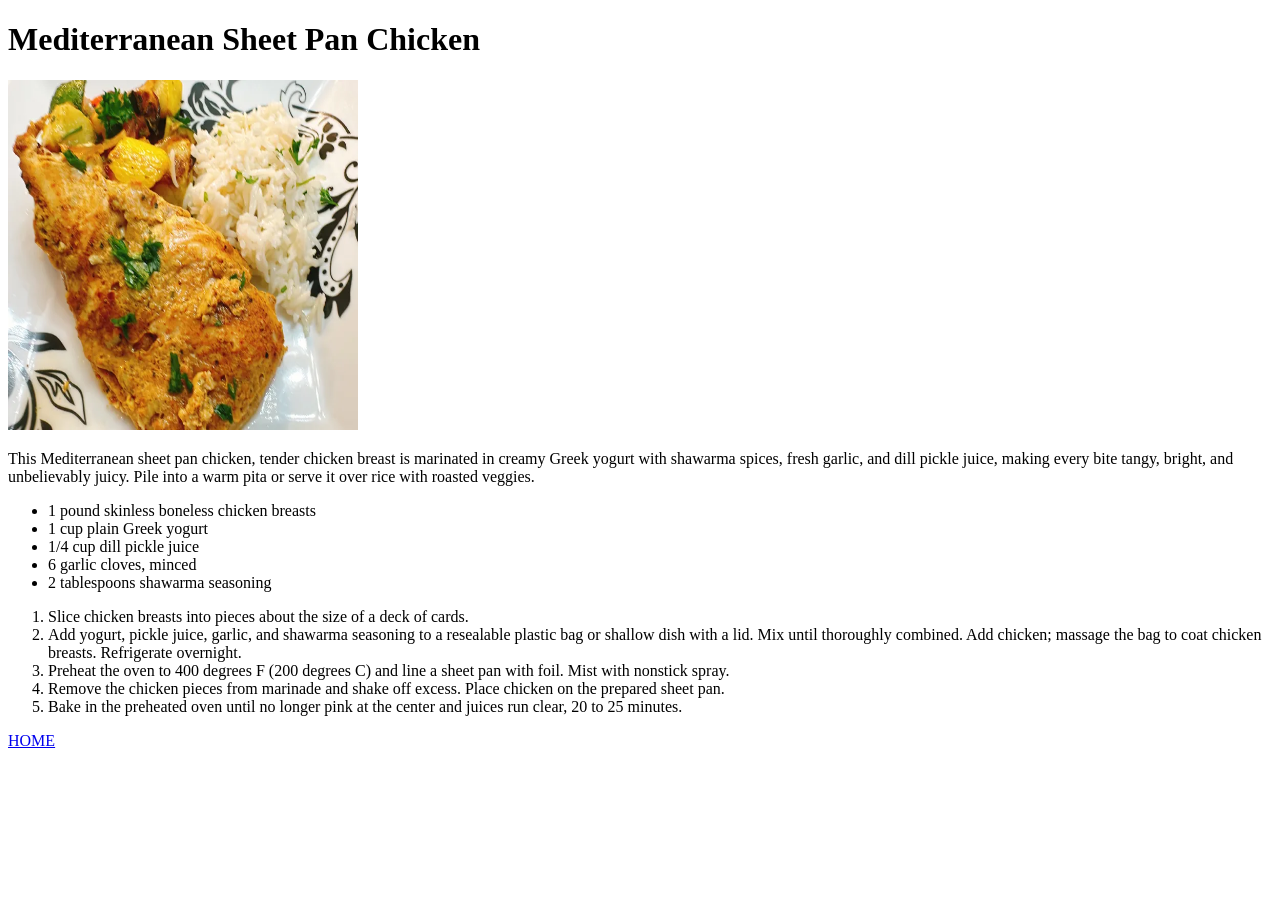
==== recipes/chicken.html @ 74c8f884 "Version 1.0 Add 3 recipe pages and basic structure" ====
<!DOCTYPE html>
<html lang="en">
<head>
    <meta charset="UTF-8">
    <meta name="viewport" content="width=device-width, initial-scale=1.0">
    <title>Mediterranean Sheet Pan Chicken</title>
</head>
<body>
    <h1>Mediterranean Sheet Pan Chicken</h1>
    <img src="../images/chicken.webp" alt="Mediterranean Sheet Pan Chicken" width="350" height="350">
    <p>This Mediterranean sheet pan chicken, tender chicken breast is marinated in creamy Greek yogurt with shawarma spices, fresh garlic, and dill pickle juice, making every bite tangy, bright, and unbelievably juicy. Pile into a warm pita or serve it over rice with roasted veggies.</p>
    <ul>
        <li>1 pound skinless boneless chicken breasts</li>
        <li>1 cup plain Greek yogurt</li>
        <li>1/4 cup dill pickle juice</li>
        <li>6 garlic cloves, minced</li>
        <li>2 tablespoons shawarma seasoning</li>
    </ul>
    <ol>
        <li>Slice chicken breasts into pieces about the size of a deck of cards.</li>
        <li>Add yogurt, pickle juice, garlic, and shawarma seasoning to a resealable plastic bag or shallow dish with a lid. Mix until thoroughly combined. Add chicken; massage the bag to coat chicken breasts. Refrigerate overnight. </li>
        <li>Preheat the oven to 400 degrees F (200 degrees C)  and line a sheet pan with foil. Mist with nonstick spray.</li>
        <li>Remove the chicken pieces from marinade and shake off excess. Place chicken on the prepared sheet pan. </li>
        <li>Bake in the preheated oven until no longer pink at the center and juices run clear, 20 to 25 minutes.</li>
    </ol>
    <a href="../index.html">HOME</a>
</body>
</html>
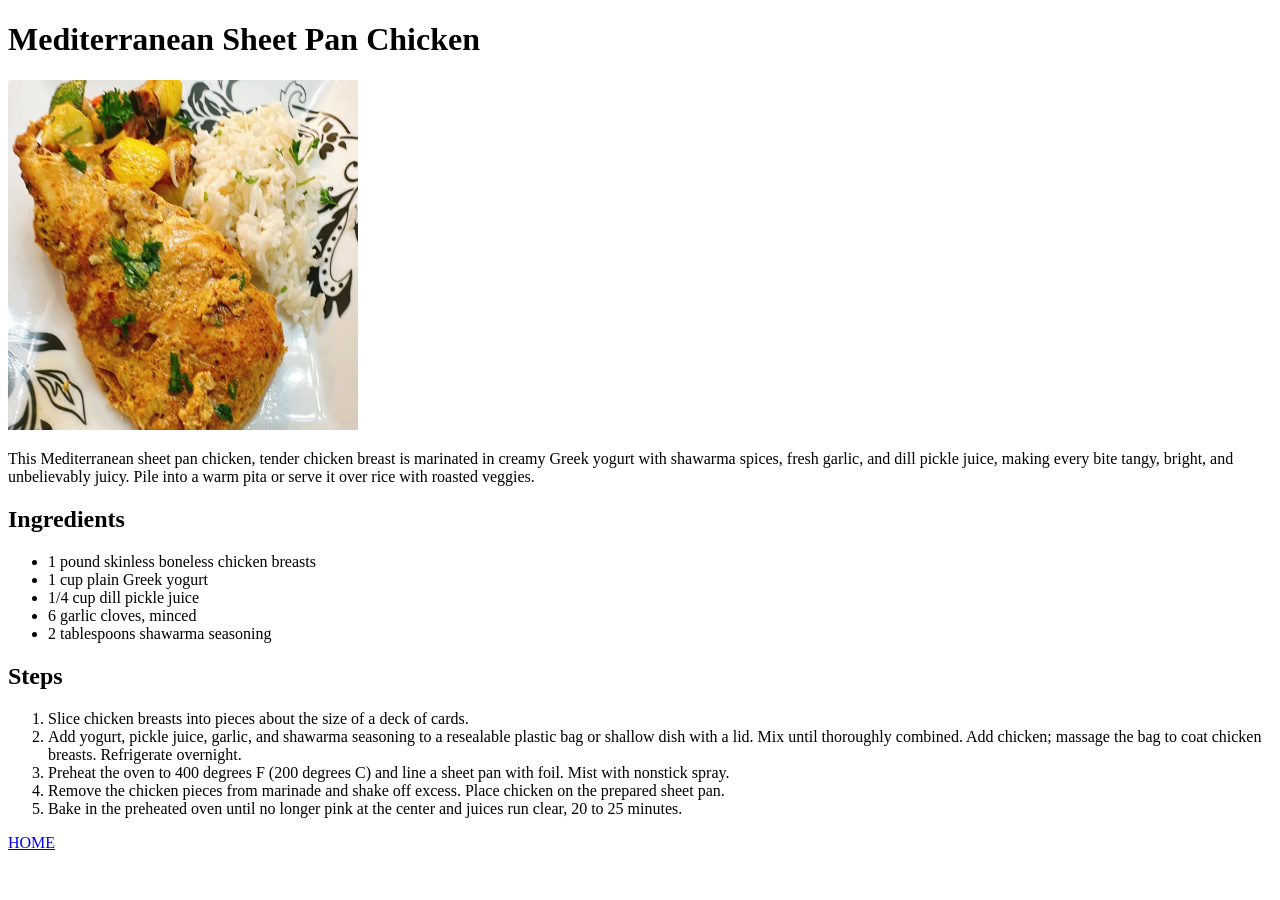
==== commit 7e6a4c8b: "Add h2 "Ingredients" and h2 "Steps" for each page with recipes." ====
--- a/recipes/chicken.html
+++ b/recipes/chicken.html
@@ -9,6 +9,7 @@
     <h1>Mediterranean Sheet Pan Chicken</h1>
     <img src="../images/chicken.webp" alt="Mediterranean Sheet Pan Chicken" width="350" height="350">
     <p>This Mediterranean sheet pan chicken, tender chicken breast is marinated in creamy Greek yogurt with shawarma spices, fresh garlic, and dill pickle juice, making every bite tangy, bright, and unbelievably juicy. Pile into a warm pita or serve it over rice with roasted veggies.</p>
+    <h2>Ingredients</h2>
     <ul>
         <li>1 pound skinless boneless chicken breasts</li>
         <li>1 cup plain Greek yogurt</li>
@@ -16,6 +17,7 @@
         <li>6 garlic cloves, minced</li>
         <li>2 tablespoons shawarma seasoning</li>
     </ul>
+    <h2>Steps</h2>
     <ol>
         <li>Slice chicken breasts into pieces about the size of a deck of cards.</li>
         <li>Add yogurt, pickle juice, garlic, and shawarma seasoning to a resealable plastic bag or shallow dish with a lid. Mix until thoroughly combined. Add chicken; massage the bag to coat chicken breasts. Refrigerate overnight. </li>
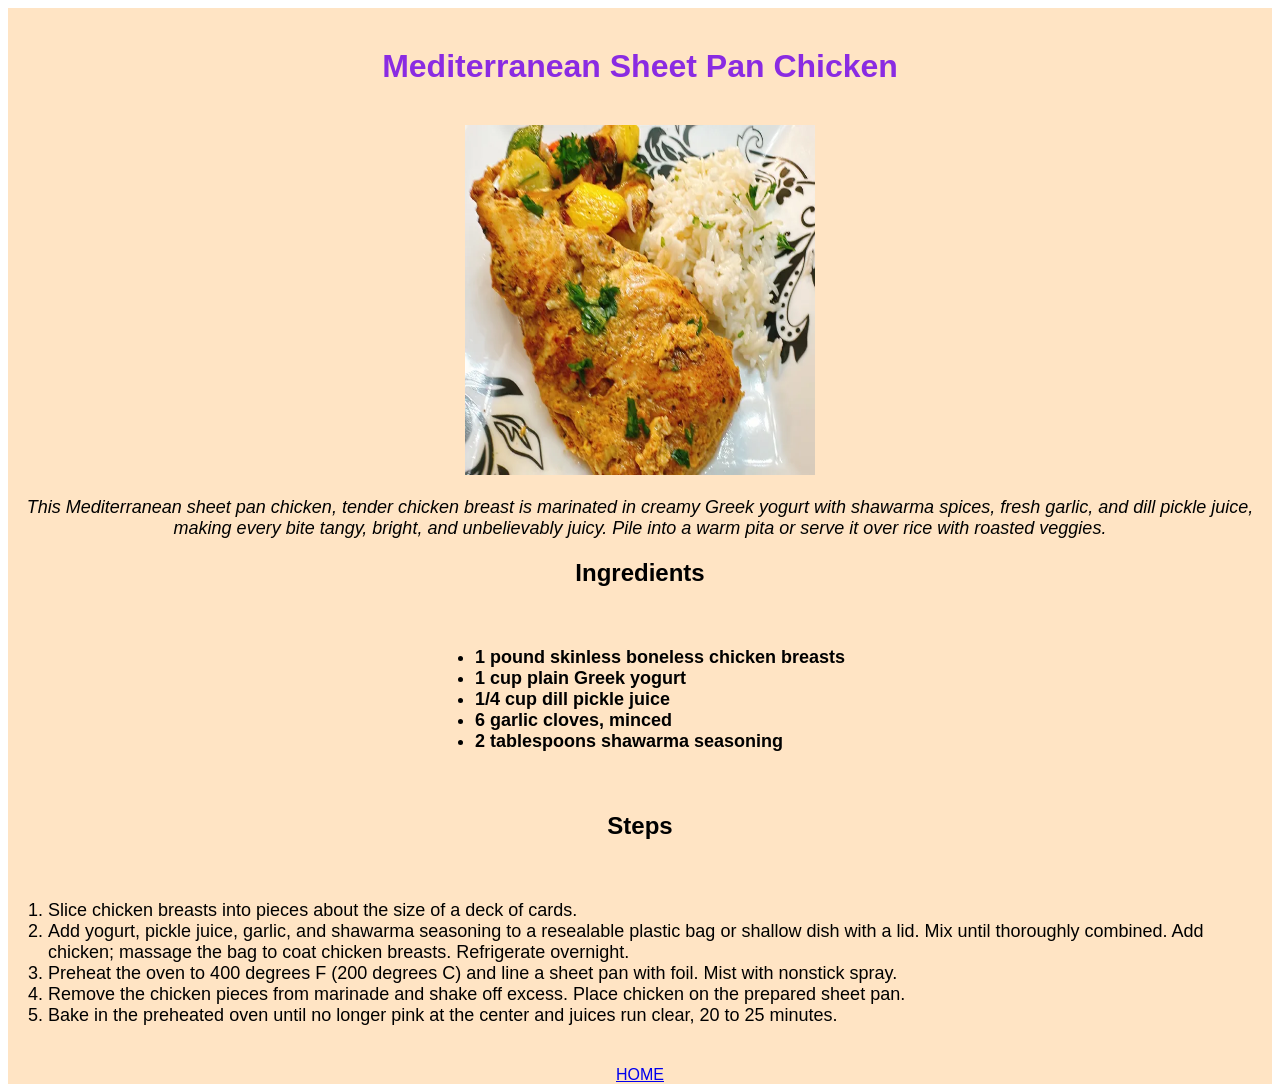
==== commit fb123049: "Add style.css and change general page style Add background,change fonts,colors Center elements" ====
--- a/recipes/chicken.html
+++ b/recipes/chicken.html
@@ -1,30 +1,33 @@
 <!DOCTYPE html>
 <html lang="en">
 <head>
+    <link rel="stylesheet" href="../style.css">
     <meta charset="UTF-8">
     <meta name="viewport" content="width=device-width, initial-scale=1.0">
     <title>Mediterranean Sheet Pan Chicken</title>
 </head>
 <body>
-    <h1>Mediterranean Sheet Pan Chicken</h1>
-    <img src="../images/chicken.webp" alt="Mediterranean Sheet Pan Chicken" width="350" height="350">
-    <p>This Mediterranean sheet pan chicken, tender chicken breast is marinated in creamy Greek yogurt with shawarma spices, fresh garlic, and dill pickle juice, making every bite tangy, bright, and unbelievably juicy. Pile into a warm pita or serve it over rice with roasted veggies.</p>
-    <h2>Ingredients</h2>
-    <ul>
-        <li>1 pound skinless boneless chicken breasts</li>
-        <li>1 cup plain Greek yogurt</li>
-        <li>1/4 cup dill pickle juice</li>
-        <li>6 garlic cloves, minced</li>
-        <li>2 tablespoons shawarma seasoning</li>
-    </ul>
-    <h2>Steps</h2>
-    <ol>
-        <li>Slice chicken breasts into pieces about the size of a deck of cards.</li>
-        <li>Add yogurt, pickle juice, garlic, and shawarma seasoning to a resealable plastic bag or shallow dish with a lid. Mix until thoroughly combined. Add chicken; massage the bag to coat chicken breasts. Refrigerate overnight. </li>
-        <li>Preheat the oven to 400 degrees F (200 degrees C)  and line a sheet pan with foil. Mist with nonstick spray.</li>
-        <li>Remove the chicken pieces from marinade and shake off excess. Place chicken on the prepared sheet pan. </li>
-        <li>Bake in the preheated oven until no longer pink at the center and juices run clear, 20 to 25 minutes.</li>
-    </ol>
-    <a href="../index.html">HOME</a>
+    <div class="container">
+        <h1>Mediterranean Sheet Pan Chicken</h1>
+        <img src="../images/chicken.webp" alt="Mediterranean Sheet Pan Chicken" width="350" height="350">
+        <p>This Mediterranean sheet pan chicken, tender chicken breast is marinated in creamy Greek yogurt with shawarma spices, fresh garlic, and dill pickle juice, making every bite tangy, bright, and unbelievably juicy. Pile into a warm pita or serve it over rice with roasted veggies.</p>
+        <h2>Ingredients</h2>
+        <ul>
+            <li>1 pound skinless boneless chicken breasts</li>
+            <li>1 cup plain Greek yogurt</li>
+            <li>1/4 cup dill pickle juice</li>
+            <li>6 garlic cloves, minced</li>
+            <li>2 tablespoons shawarma seasoning</li>
+        </ul>
+        <h2>Steps</h2>
+        <ol>
+            <li>Slice chicken breasts into pieces about the size of a deck of cards.</li>
+            <li>Add yogurt, pickle juice, garlic, and shawarma seasoning to a resealable plastic bag or shallow dish with a lid. Mix until thoroughly combined. Add chicken; massage the bag to coat chicken breasts. Refrigerate overnight. </li>
+            <li>Preheat the oven to 400 degrees F (200 degrees C)  and line a sheet pan with foil. Mist with nonstick spray.</li>
+            <li>Remove the chicken pieces from marinade and shake off excess. Place chicken on the prepared sheet pan. </li>
+            <li>Bake in the preheated oven until no longer pink at the center and juices run clear, 20 to 25 minutes.</li>
+        </ol>
+        <a href="../index.html">HOME</a>
+    </div>
 </body>
 </html>
--- a/style.css
+++ b/style.css
@@ -0,0 +1,35 @@
+.container {
+    background-color: bisque;
+    text-align: center;
+    font-family: Verdana, Geneva, Tahoma, sans-serif;
+}
+
+h1 {
+    padding: 40px;
+    margin: 0 auto;
+    color: blueviolet;
+}
+
+ul {
+    padding-bottom: 40px;
+    padding-top: 40px;
+    display: inline-block;
+    text-align: left;
+    font-weight: 700;
+    font-size: 18px;
+    margin: 0 auto;
+}
+
+ol {
+    padding-bottom: 40px;
+    padding-top: 40px;
+    display: inline-block;
+    text-align: left;
+    font-size: 18px;
+    margin: 0 auto;
+}
+
+p {
+    font-size: 18px;
+    font-style: italic;
+}
